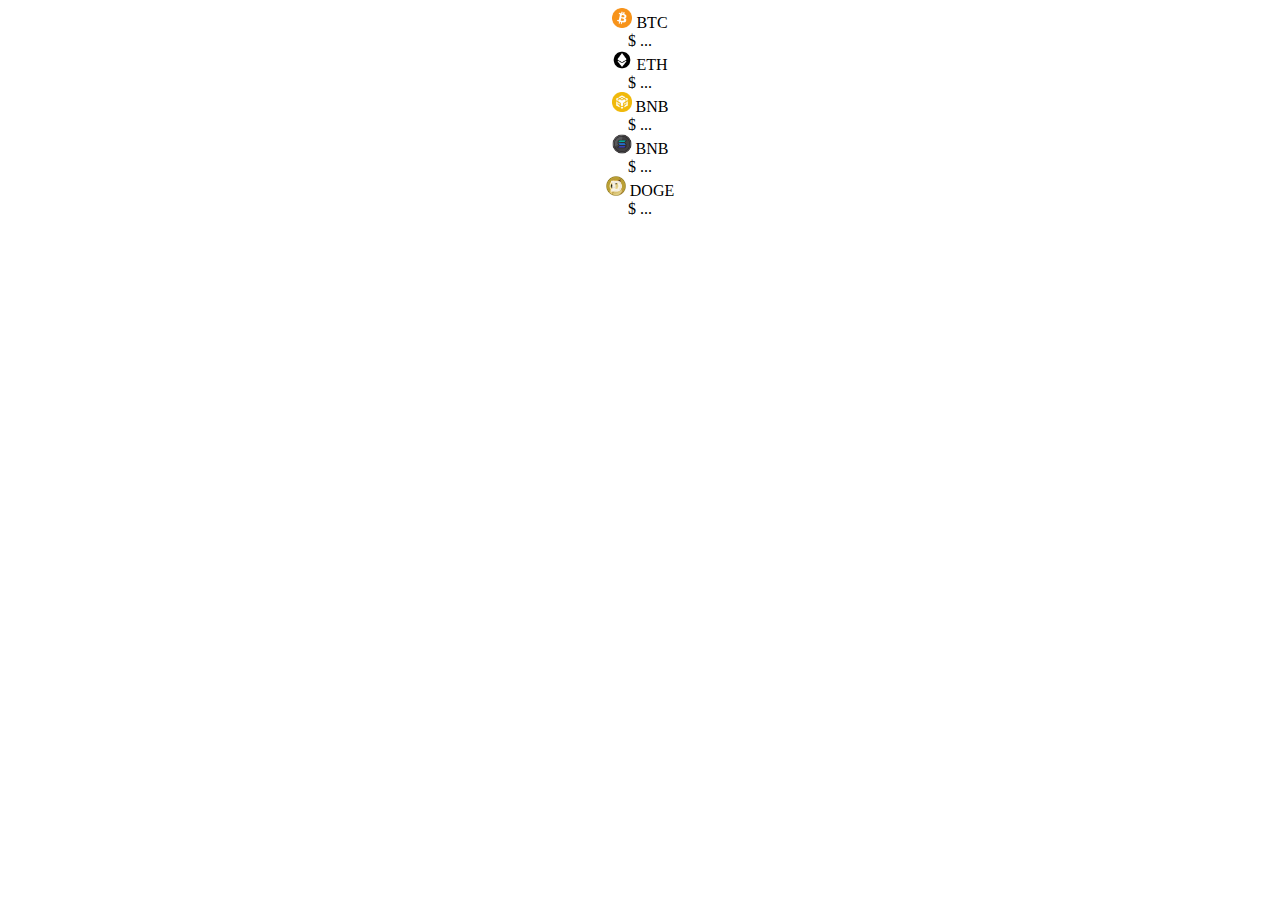
==== cripto.html @ 294ee93e "Cripto page con precios" ====
<!DOCTYPE html>
<html lang="en">

<head>
    <meta charset="UTF-8">
    <meta name="viewport" content="width=device-width, initial-scale=1.0">
    <title>ArgNews</title>
    <link href="https://cdn.jsdelivr.net/npm/bootstrap@5.3.1/dist/css/bootstrap.min.css" rel="stylesheet"
        integrity="sha384-4bw+/aepP/YC94hEpVNVgiZdgIC5+VKNBQNGCHeKRQN+PtmoHDEXuppvnDJzQIu9" crossorigin="anonymous">
    <link rel="stylesheet" href="./styles.css">

</head>

<body>
    <div class="container criptocotizaciones">
        <div class="row">
            <div class="col-xxl-1 col-lg-2 col-md-3 col-sm-4 col-6">
                <div>
                    <p> <img width="20px" src="./img/btc.png" alt=""> BTC <br> $ <span id="btc">...</span> </p>
                </div>
            </div>
            <div class="col-xxl-1 col-lg-2 col-md-3 col-sm-4 col-6">
                <div>
                    <p> <img width="20px" src="./img/ETH.png" alt=""> ETH <br> $ <span id="eth">...</span> </p>
                </div>
            </div>
            <div class="col-xxl-1 col-lg-2 col-md-3 col-sm-4 col-6">
                <div>
                    <p> <img width="20px" src="./img/bnb.webp" alt=""> BNB <br> $ <span id="bnb">...</span> </p>
                </div>
            </div>
            <div class="col-xxl-1 col-lg-2 col-md-3 col-sm-4 col-6">
                <div>
                    <p> <img width="20px" src="./img/sol.png" alt=""> BNB <br> $ <span id="sol">...</span> </p>
                </div>
            </div>
            <div class="col-xxl-1 col-lg-2 col-md-3 col-sm-4 col-6">
                <div>
                    <p> <img width="20px" src="./img/doge.png" alt=""> DOGE <br> $ <span id="doge">...</span> </p>
                </div>
            </div>
        </div>
    </div>

                    <script src="./script.js"></script>
                    <script src="https://cdn.jsdelivr.net/npm/bootstrap@5.3.1/dist/js/bootstrap.bundle.min.js"
                        integrity="sha384-HwwvtgBNo3bZJJLYd8oVXjrBZt8cqVSpeBNS5n7C8IVInixGAoxmnlMuBnhbgrkm"
                        crossorigin="anonymous"></script>
</body>

</html>
---- styles.css ----
body {
    background-color: #ffffff;
    font-family: initial;
}
/*
#divsup {
    background-color: gray;
    color: white;
    text-align: center;
} */


.imagenesnav a {
    margin: 9px;
}

main {
    padding: 40px;
    padding-top: 90px;
    padding-bottom: 90px;
    background-color: rgb(224, 224, 224);
}



/*
.imagenesnav{
    filter: invert(87%) sepia(62%) saturate(183%) hue-rotate(249deg) brightness(115%) contrast(101%);
}
*/

/*FOOTER*/
.fimg {
    margin: 35px;
    margin-top: 25px;
    margin-bottom: 25px;
}

#fdivimg {
    text-align: center;
}


.fcopy {
    font-size: 15px;
    text-align: center;
    margin-top: 90px;
}


table {
    width: 100%;
    border-collapse: collapse;
    text-align: center;
}

th {
    width: 25%;
    font-weight: normal;
}

table a {
    text-decoration: none;
    color: black;
}

/*  DIV INFERIOR DESLIZANTE */


#divsup {
    background-color: gray;
    color: white;
    text-align: center;
}
#divsup p{
    margin: 0 !important;
}
/**/
.criptocotizaciones p,h1,h5{
    text-align: center;
}
.criptocotizaciones p{
    margin: 0 !important;
}
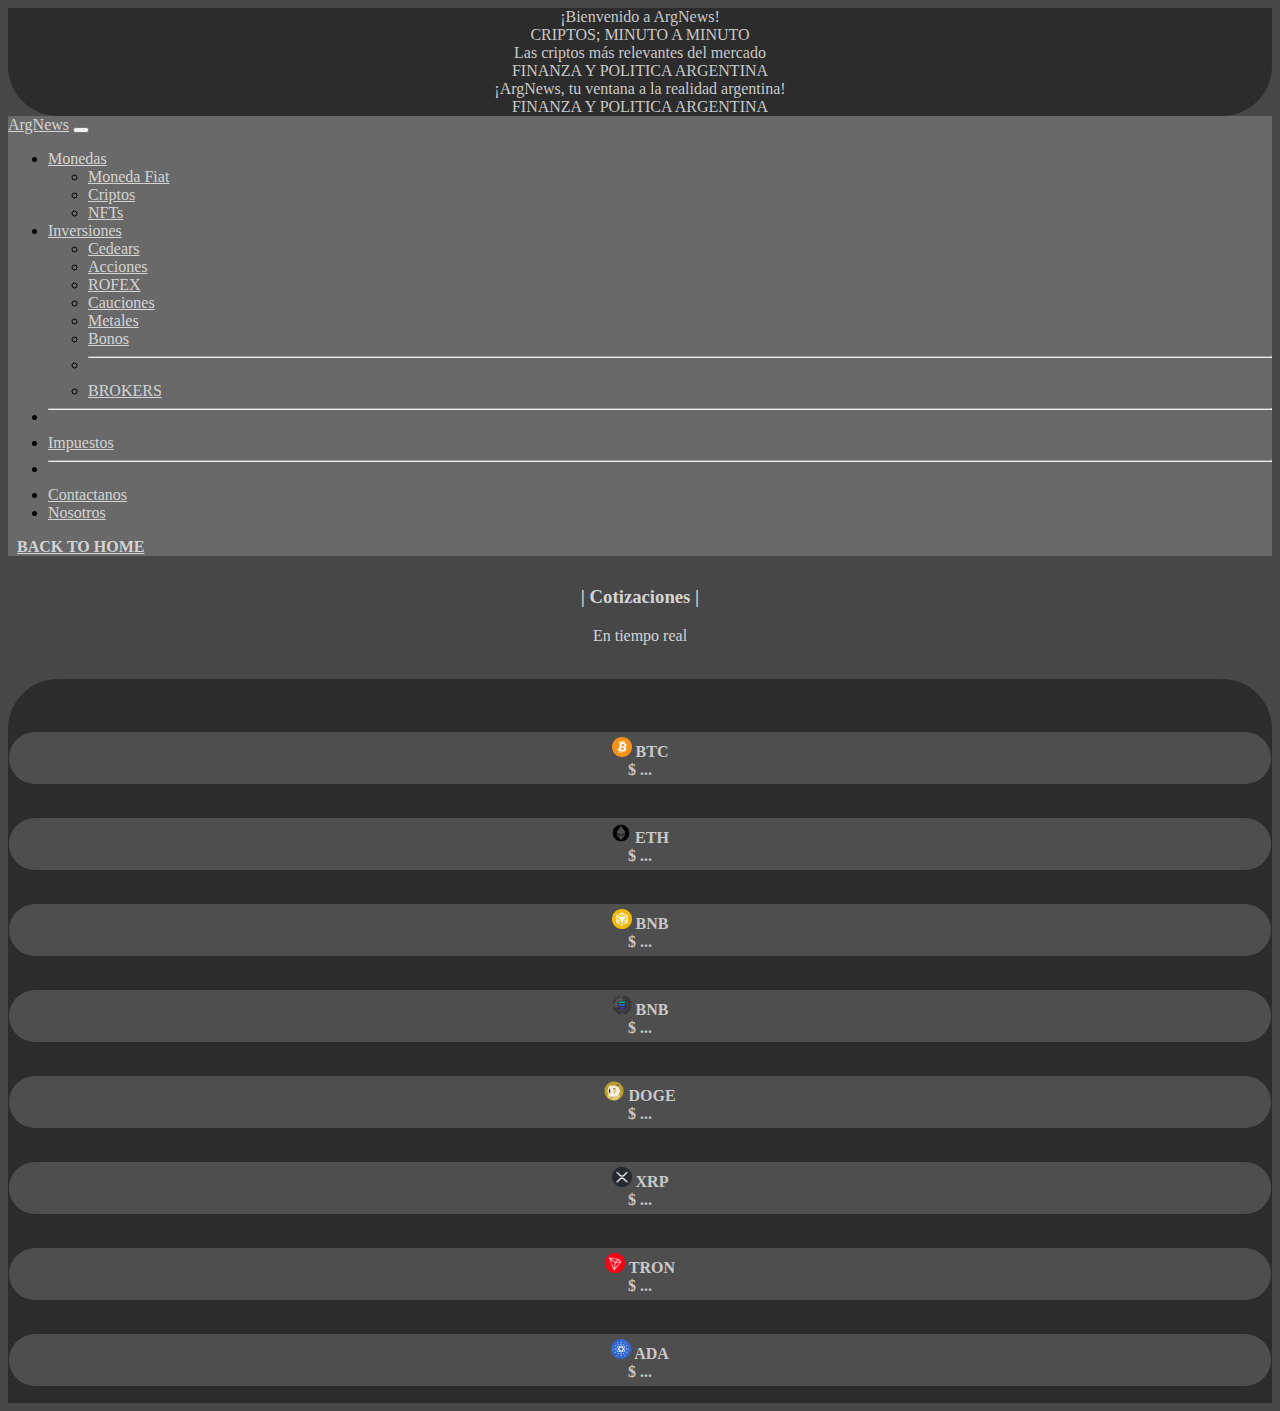
==== commit c916bbdb: "cripto page diseño bastante logrado" ====
--- a/cripto.html
+++ b/cripto.html
@@ -7,45 +7,167 @@
     <title>ArgNews</title>
     <link href="https://cdn.jsdelivr.net/npm/bootstrap@5.3.1/dist/css/bootstrap.min.css" rel="stylesheet"
         integrity="sha384-4bw+/aepP/YC94hEpVNVgiZdgIC5+VKNBQNGCHeKRQN+PtmoHDEXuppvnDJzQIu9" crossorigin="anonymous">
-    <link rel="stylesheet" href="./styles.css">
+    <link rel="stylesheet" href="./stylesCripto.css">
 
 </head>
 
 <body>
-    <div class="container criptocotizaciones">
-        <div class="row">
-            <div class="col-xxl-1 col-lg-2 col-md-3 col-sm-4 col-6">
-                <div>
-                    <p> <img width="20px" src="./img/btc.png" alt=""> BTC <br> $ <span id="btc">...</span> </p>
-                </div>
-            </div>
-            <div class="col-xxl-1 col-lg-2 col-md-3 col-sm-4 col-6">
-                <div>
-                    <p> <img width="20px" src="./img/ETH.png" alt=""> ETH <br> $ <span id="eth">...</span> </p>
-                </div>
-            </div>
-            <div class="col-xxl-1 col-lg-2 col-md-3 col-sm-4 col-6">
-                <div>
-                    <p> <img width="20px" src="./img/bnb.webp" alt=""> BNB <br> $ <span id="bnb">...</span> </p>
-                </div>
-            </div>
-            <div class="col-xxl-1 col-lg-2 col-md-3 col-sm-4 col-6">
-                <div>
-                    <p> <img width="20px" src="./img/sol.png" alt=""> BNB <br> $ <span id="sol">...</span> </p>
-                </div>
-            </div>
-            <div class="col-xxl-1 col-lg-2 col-md-3 col-sm-4 col-6">
-                <div>
-                    <p> <img width="20px" src="./img/doge.png" alt=""> DOGE <br> $ <span id="doge">...</span> </p>
+    
+    <div id="divsup">
+        <div class="container">
+            <div id="marqueeCarousel" class="carousel slide" data-bs-ride="carousel">
+                <div class="carousel-inner">
+                    <div class="carousel-item active">
+                        <p class="d-block w-100 text-center">¡Bienvenido a ArgNews!</p>
+                    </div>
+                    <div class="carousel-item">
+                        <p class="d-block w-100 text-center"> CRIPTOS; MINUTO A MINUTO </p>
+                    </div>
+                    <div class="carousel-item">
+                        <p class="d-block w-100 text-center"> Las criptos más relevantes del mercado </p>
+                    </div>
+                    <div class="carousel-item">
+                        <p class="d-block w-100 text-center"> FINANZA Y POLITICA ARGENTINA </p>
+                    </div>
+
+                    <div class="carousel-item">
+                        <p class="d-block w-100 text-center">¡ArgNews, tu ventana a la realidad argentina!</p>
+                    </div>
+
+                    <div class="carousel-item">
+                        <p class="d-block w-100 text-center"> FINANZA Y POLITICA ARGENTINA </p>
+                    </div>
                 </div>
             </div>
         </div>
     </div>
+    <header>
+        <nav class="navbar navbar-expand-lg">
+            <div class="recargar container-fluid">
+                <a class="navbar-brand" href="./index.html">ArgNews</a>
+                <button class="navbar-toggler" type="button" data-bs-toggle="collapse"
+                    data-bs-target="#navbarSupportedContent" aria-controls="navbarSupportedContent"
+                    aria-expanded="false" aria-label="Toggle navigation">
+                    <span class="navbar-toggler-icon"></span>
+                </button>
+                <div class="collapse navbar-collapse" id="navbarSupportedContent">
+                    <ul class="navbar-nav me-auto mb-2 mb-lg-0">
+                        <li class="nav-item dropdown">
+                            <a class="nav-link dropdown-toggle" href="#" role="button" data-bs-toggle="dropdown"
+                                aria-expanded="false">
+                                Monedas
+                            </a>
+                            <ul class="dropdown-menu">
+                                <li><a class="dropdown-item" href="#">Moneda Fiat</a></li>
+                                <li><a class="dropdown-item" href="./cripto.html">Criptos</a></li>
+                                <li><a class="dropdown-item" href="#">NFTs</a></li>
+                            </ul>
+                        </li>
+                        <li class="nav-item dropdown">
+                            <a class="nav-link dropdown-toggle" href="#" role="button" data-bs-toggle="dropdown"
+                                aria-expanded="false">
+                                Inversiones
+                            </a>
+                            <ul class="dropdown-menu">
+                                <li><a class="dropdown-item" href="#">Cedears</a></li>
+                                <li><a class="dropdown-item" href="#">Acciones</a></li>
+                                <li><a class="dropdown-item" href="#">ROFEX</a></li>
+                                <li><a class="dropdown-item" href="#">Cauciones</a></li>
+                                <li><a class="dropdown-item" href="#">Metales</a></li>
+                                <li><a class="dropdown-item" href="#">Bonos</a></li>
+                                <li>
+                                    <hr class="dropdown-divider">
+                                </li>
+                                <li><a class="dropdown-item" href="#">BROKERS</a></li>
+                            </ul>
+                        </li>
+                        <li>
+                            <hr class="dropdown-divider">
+                        </li>
+                        <li class="nav-item">
+                            <a class="nav-link" aria-current="page" href="#">Impuestos</a>
+                        </li>
+                        <li>
+                            <hr class="dropdown-divider">
+                        </li>
+                        <li class="nav-item">
+                            <a class="nav-link" href="./contacto.html">Contactanos</a>
+                        </li>
+                        <li class="nav-item">
+                            <a class="nav-link" aria-current="page" href="./Nosotros.html">Nosotros</a>
+                        </li>
+                    </ul>
+                    <div class="d-flex justify-content-center nav-item imagenesnav">
+                        <a class="navbar-brand" style="font-weight: bold;" href="./index.html">BACK TO HOME</a>
+                    </div>
+                </div>
+            </div>
+        </nav>
+    </header>
+<div id="tituloCripto">
+    <h3>| Cotizaciones |</h3>
+    <p>En tiempo real</p>
+</div>
+    <br>
+    <main id="criptomain">
+        <br><br>
+        <article>
+            <div class="container criptocotizaciones">
+                <div class="row">
+                    <div class="col-xxl-1 col-lg-2 col-md-3 col-sm-4 col-6 contCripto">
+                        <div>
+                            <p> <img width="20px" src="./img/btc.png" alt=""> BTC <br> $ <span id="btc">...</span> </p>
+                        </div>
+                    </div>
+                    <div class="col-xxl-1 col-lg-2 col-md-3 col-sm-4 col-6 contCripto">
+                        <div>
+                            <p> <img width="20px" src="./img/ETH.png" alt=""> ETH <br> $ <span id="eth">...</span> </p>
+                        </div>
+                    </div>
+                    <div class="col-xxl-1 col-lg-2 col-md-3 col-sm-4 col-6 contCripto">
+                        <div>
+                            <p> <img width="20px" src="./img/bnb.webp" alt=""> BNB <br> $ <span id="bnb">...</span> </p>
+                        </div>
+                    </div>
+                    <div class="col-xxl-1 col-lg-2 col-md-3 col-sm-4 col-6 contCripto">
+                        <div>
+                            <p> <img width="20px" src="./img/sol.png" alt=""> BNB <br> $ <span id="sol">...</span> </p>
+                        </div>
+                    </div>
+                    <div class="col-xxl-1 col-lg-2 col-md-3 col-sm-4 col-6 contCripto">
+                        <div>
+                            <p> <img width="20px" src="./img/doge.png" alt=""> DOGE <br> $ <span id="doge">...</span>
+                            </p>
+                        </div>
+                    </div>
 
-                    <script src="./script.js"></script>
-                    <script src="https://cdn.jsdelivr.net/npm/bootstrap@5.3.1/dist/js/bootstrap.bundle.min.js"
-                        integrity="sha384-HwwvtgBNo3bZJJLYd8oVXjrBZt8cqVSpeBNS5n7C8IVInixGAoxmnlMuBnhbgrkm"
-                        crossorigin="anonymous"></script>
+                    <div class="col-xxl-1 col-lg-2 col-md-3 col-sm-4 col-6 contCripto">
+                        <div>
+                            <p> <img width="20px" src="./img/xrp.png" alt=""> XRP <br> $ <span id="xrp">...</span> </p>
+                        </div>
+                    </div>
+
+                    <div class="col-xxl-1 col-lg-2 col-md-3 col-sm-4 col-6 contCripto">
+                        <div>
+                            <p> <img width="20px" src="./img//tron.png" alt=""> TRON <br> $ <span id="tron">...</span>
+                            </p>
+                        </div>
+                    </div>
+
+                    <div class="col-xxl-1 col-lg-2 col-md-3 col-sm-4 col-6 contCripto">
+                        <div>
+                            <p> <img width="20px" src="./img/ada.webp" alt=""> ADA <br> $ <span id="ada">...</span> </p>
+                        </div>
+                    </div>
+                </div>
+            </div>
+        </article>
+    </main>
+
+    <script src="./script.js"></script>
+    <script src="https://cdn.jsdelivr.net/npm/bootstrap@5.3.1/dist/js/bootstrap.bundle.min.js"
+        integrity="sha384-HwwvtgBNo3bZJJLYd8oVXjrBZt8cqVSpeBNS5n7C8IVInixGAoxmnlMuBnhbgrkm"
+        crossorigin="anonymous"></script>
 </body>
 
 </html>--- a/stylesCripto.css
+++ b/stylesCripto.css
@@ -0,0 +1,62 @@
+body {
+    font-family: initial;
+    background-color: rgb(71, 71, 71);
+}
+
+header{
+    background-color: rgb(105, 105, 105);
+    margin-bottom: 30px;
+    
+}
+header a{
+    color: rgb(212, 212, 212) !important;
+}
+
+
+.imagenesnav a {
+    margin: 9px;
+}
+
+#divsup {
+    background-color: rgb(44, 44, 44);
+    color: rgb(201, 201, 201);
+    text-align: center;
+    border-bottom-left-radius: 50px;
+    border-bottom-right-radius: 50px;
+}
+
+#divsup p {
+    margin: 0 !important;
+}
+
+/**/
+.criptocotizaciones p,
+h1,
+h5 {
+    background-color: rgb(78, 78, 78);
+    text-align: center;
+    color: rgb(201, 201, 201);
+    font-weight: bold;
+    border-radius: 100px;
+}
+
+.criptocotizaciones p {
+    padding: 5px;
+}
+
+.contCripto {
+    padding: 1px;
+}
+
+#criptomain {
+    background-color: rgb(44, 44, 44);
+    border-top-left-radius: 50px;
+    border-top-right-radius: 50px;
+}
+footer{
+    background-color: rgb(255, 255, 255);
+}
+#tituloCripto{
+    text-align: center;
+    color: rgb(212, 212, 212);
+}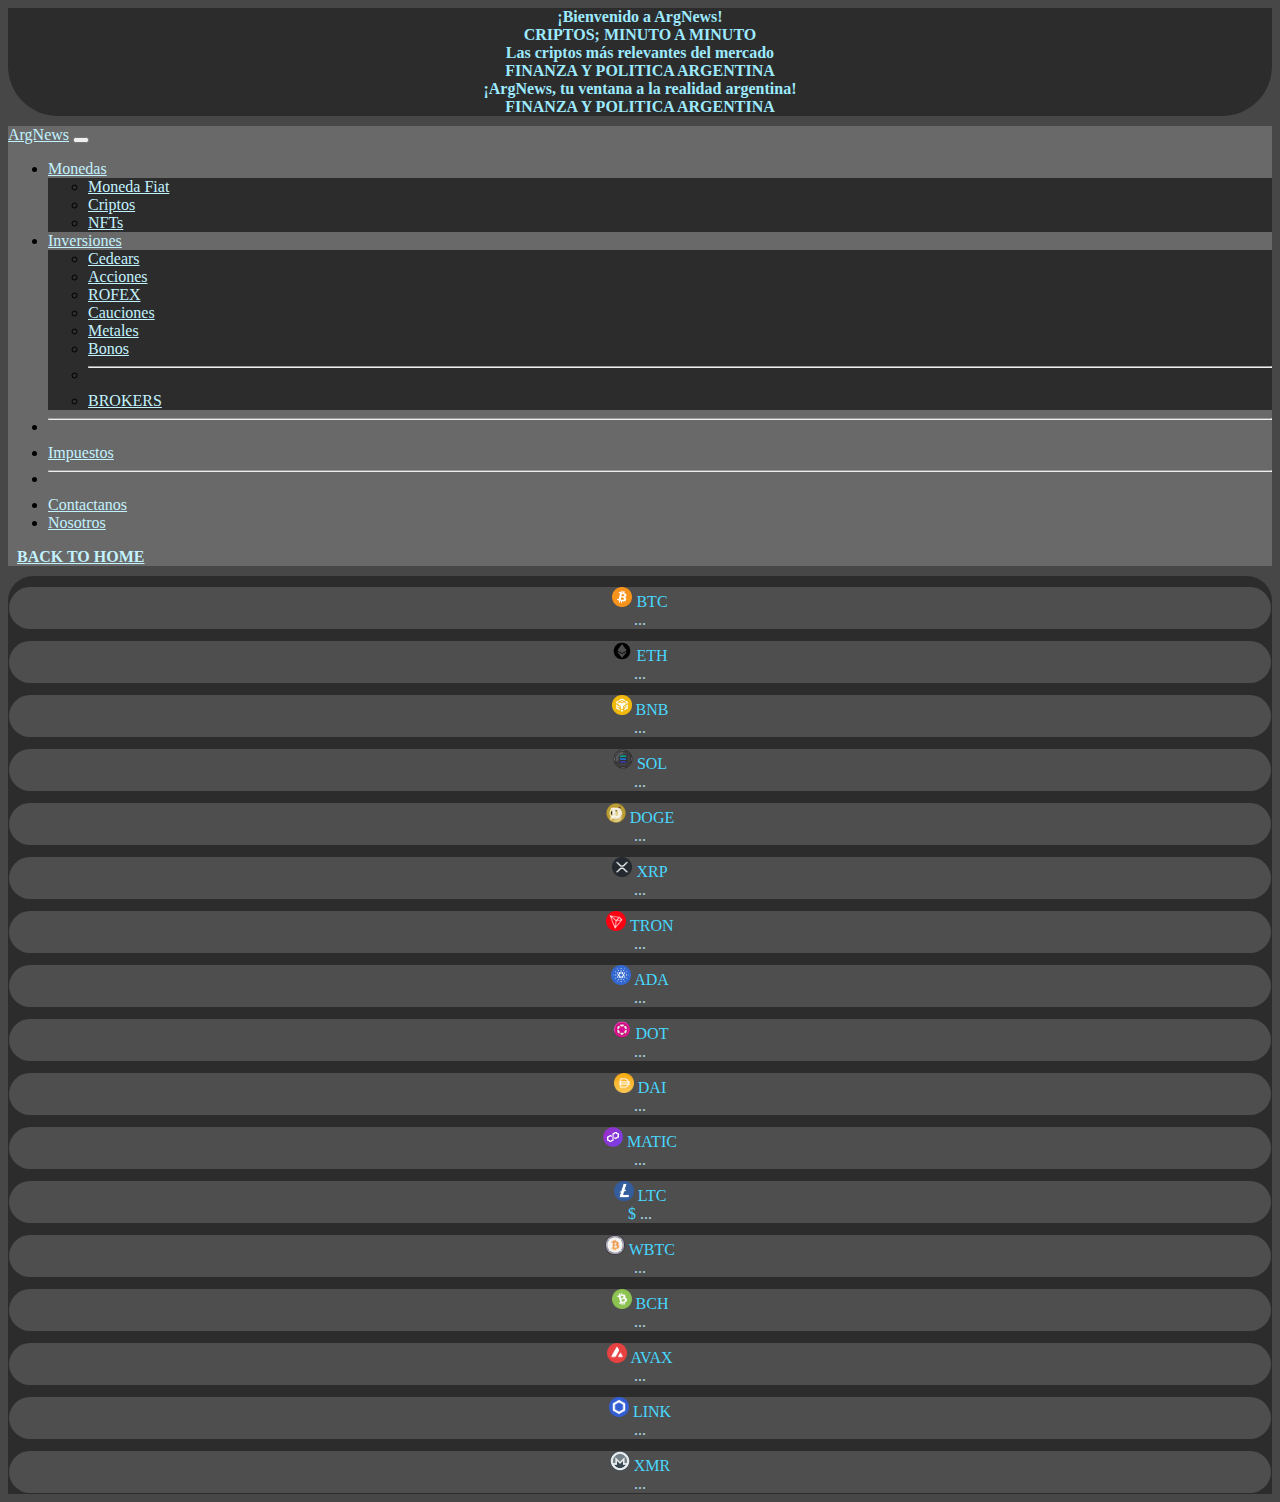
==== commit 15604bb0: "cripto page actualizada/mejorada" ====
--- a/cripto.html
+++ b/cripto.html
@@ -104,59 +104,99 @@
             </div>
         </nav>
     </header>
-<div id="tituloCripto">
-    <h3>| Cotizaciones |</h3>
-    <p>En tiempo real</p>
 </div>
-    <br>
     <main id="criptomain">
-        <br><br>
         <article>
             <div class="container criptocotizaciones">
                 <div class="row">
                     <div class="col-xxl-1 col-lg-2 col-md-3 col-sm-4 col-6 contCripto">
                         <div>
-                            <p> <img width="20px" src="./img/btc.png" alt=""> BTC <br> $ <span id="btc">...</span> </p>
-                        </div>
-                    </div>
-                    <div class="col-xxl-1 col-lg-2 col-md-3 col-sm-4 col-6 contCripto">
-                        <div>
-                            <p> <img width="20px" src="./img/ETH.png" alt=""> ETH <br> $ <span id="eth">...</span> </p>
-                        </div>
-                    </div>
-                    <div class="col-xxl-1 col-lg-2 col-md-3 col-sm-4 col-6 contCripto">
-                        <div>
-                            <p> <img width="20px" src="./img/bnb.webp" alt=""> BNB <br> $ <span id="bnb">...</span> </p>
-                        </div>
-                    </div>
-                    <div class="col-xxl-1 col-lg-2 col-md-3 col-sm-4 col-6 contCripto">
-                        <div>
-                            <p> <img width="20px" src="./img/sol.png" alt=""> BNB <br> $ <span id="sol">...</span> </p>
-                        </div>
-                    </div>
-                    <div class="col-xxl-1 col-lg-2 col-md-3 col-sm-4 col-6 contCripto">
-                        <div>
-                            <p> <img width="20px" src="./img/doge.png" alt=""> DOGE <br> $ <span id="doge">...</span>
+                            <p> <img src="./img/btc.png" alt=""> BTC <br> <span id="btc">...</span> </p>
+                        </div>
+                    </div>
+                    <div class="col-xxl-1 col-lg-2 col-md-3 col-sm-4 col-6 contCripto">
+                        <div>
+                            <p> <img src="./img/ETH.png" alt=""> ETH <br> <span id="eth">...</span> </p>
+                        </div>
+                    </div>
+                    <div class="col-xxl-1 col-lg-2 col-md-3 col-sm-4 col-6 contCripto">
+                        <div>
+                            <p> <img src="./img/bnb.png" alt=""> BNB <br> <span id="bnb">...</span> </p>
+                        </div>
+                    </div>
+                    <div class="col-xxl-1 col-lg-2 col-md-3 col-sm-4 col-6 contCripto">
+                        <div>
+                            <p> <img src="./img/sol.png" alt=""> SOL <br> <span id="sol">...</span> </p>
+                        </div>
+                    </div>
+                    <div class="col-xxl-1 col-lg-2 col-md-3 col-sm-4 col-6 contCripto">
+                        <div>
+                            <p> <img src="./img/doge.png" alt=""> DOGE <br> <span id="doge">...</span>
                             </p>
                         </div>
                     </div>
 
                     <div class="col-xxl-1 col-lg-2 col-md-3 col-sm-4 col-6 contCripto">
                         <div>
-                            <p> <img width="20px" src="./img/xrp.png" alt=""> XRP <br> $ <span id="xrp">...</span> </p>
-                        </div>
-                    </div>
-
-                    <div class="col-xxl-1 col-lg-2 col-md-3 col-sm-4 col-6 contCripto">
-                        <div>
-                            <p> <img width="20px" src="./img//tron.png" alt=""> TRON <br> $ <span id="tron">...</span>
+                            <p> <img src="./img/xrp.png" alt=""> XRP <br> <span id="xrp">...</span> </p>
+                        </div>
+                    </div>
+
+                    <div class="col-xxl-1 col-lg-2 col-md-3 col-sm-4 col-6 contCripto">
+                        <div>
+                            <p> <img src="./img//tron.png" alt=""> TRON <br> <span id="tron">...</span>
                             </p>
                         </div>
                     </div>
 
                     <div class="col-xxl-1 col-lg-2 col-md-3 col-sm-4 col-6 contCripto">
                         <div>
-                            <p> <img width="20px" src="./img/ada.webp" alt=""> ADA <br> $ <span id="ada">...</span> </p>
+                            <p> <img src="./img/ada.png" alt=""> ADA <br> <span id="ada">...</span> </p>
+                        </div>
+                    </div>
+                    <div class="col-xxl-1 col-lg-2 col-md-3 col-sm-4 col-6 contCripto">
+                        <div>
+                            <p> <img src="./img/dot.png" alt=""> DOT <br> <span id="dot">...</span> </p>
+                        </div>
+                    </div>
+                    <div class="col-xxl-1 col-lg-2 col-md-3 col-sm-4 col-6 contCripto">
+                        <div>
+                            <p> <img src="./img/dai.png" alt=""> DAI <br> <span id="dai">...</span> </p>
+                        </div>
+                    </div>
+                    <div class="col-xxl-1 col-lg-2 col-md-3 col-sm-4 col-6 contCripto">
+                        <div>
+                            <p> <img src="./img/matic.png" alt=""> MATIC <br> <span id="matic">...</span> </p>
+                        </div>
+                    </div>
+                    <div class="col-xxl-1 col-lg-2 col-md-3 col-sm-4 col-6 contCripto">
+                        <div>
+                            <p> <img src="./img/ltc.png" alt=""> LTC <br> $ <span id="ltc">...</span> </p>
+                        </div>
+                    </div>
+                    <div class="col-xxl-1 col-lg-2 col-md-3 col-sm-4 col-6 contCripto">
+                        <div>
+                            <p> <img src="./img/wbtc.png" alt=""> WBTC <br> <span id="wbtc">...</span> </p>
+                        </div>
+                    </div>
+                    <div class="col-xxl-1 col-lg-2 col-md-3 col-sm-4 col-6 contCripto">
+                        <div>
+                            <p> <img src="./img/bch.png" alt=""> BCH <br> <span id="bch">...</span> </p>
+                        </div>
+                    </div>
+                    <div class="col-xxl-1 col-lg-2 col-md-3 col-sm-4 col-6 contCripto">
+                        <div>
+                            <p> <img src="./img/avax.png" alt=""> AVAX <br> <span id="avax">...</span> </p>
+                        </div>
+                    </div>
+                    <div class="col-xxl-1 col-lg-2 col-md-3 col-sm-4 col-6 contCripto">
+                        <div>
+                            <p> <img src="./img/link.png" alt=""> LINK <br> <span id="link">...</span> </p>
+                        </div>
+                    </div>
+                    <div class="col-xxl-1 col-lg-2 col-md-3 col-sm-4 col-6 contCripto">
+                        <div>
+                            <p> <img src="./img/xmr.png" alt=""> XMR <br> <span id="xmr">...</span> </p>
                         </div>
                     </div>
                 </div>
--- a/stylesCripto.css
+++ b/stylesCripto.css
@@ -5,13 +5,21 @@
 
 header{
     background-color: rgb(105, 105, 105);
-    margin-bottom: 30px;
     
 }
 header a{
-    color: rgb(212, 212, 212) !important;
+    color: rgb(195, 242, 255) !important;
+}
+header .dropdown-menu{
+    background-color:rgb(44, 44, 44) !important;
 }
 
+nav{
+    padding: 0 !important;
+}
+main{
+    margin-top: 10px;
+}
 
 .imagenesnav a {
     margin: 9px;
@@ -19,14 +27,16 @@
 
 #divsup {
     background-color: rgb(44, 44, 44);
-    color: rgb(201, 201, 201);
+    color: rgb(157, 234, 255);
     text-align: center;
     border-bottom-left-radius: 50px;
     border-bottom-right-radius: 50px;
+    margin-bottom: 10px;
 }
 
 #divsup p {
     margin: 0 !important;
+    font-weight: bold;
 }
 
 /**/
@@ -36,27 +46,33 @@
     background-color: rgb(78, 78, 78);
     text-align: center;
     color: rgb(201, 201, 201);
-    font-weight: bold;
-    border-radius: 100px;
-}
-
-.criptocotizaciones p {
-    padding: 5px;
+    font-weight:lighter;
+    border-radius: 50px;
 }
 
 .contCripto {
     padding: 1px;
 }
 
+.contCripto span{
+    color: rgb(171, 217, 230);;
+}
+
+.contCripto img{
+    width: 20px;
+}
+
+.contCripto p{ 
+    margin: 0;
+    margin-top: 10px;
+    color: rgb(73, 216, 255);
+}
+
 #criptomain {
     background-color: rgb(44, 44, 44);
-    border-top-left-radius: 50px;
-    border-top-right-radius: 50px;
+    border-top-left-radius: 25px;
+    border-top-right-radius: 25px;
 }
 footer{
     background-color: rgb(255, 255, 255);
-}
-#tituloCripto{
-    text-align: center;
-    color: rgb(212, 212, 212);
 }